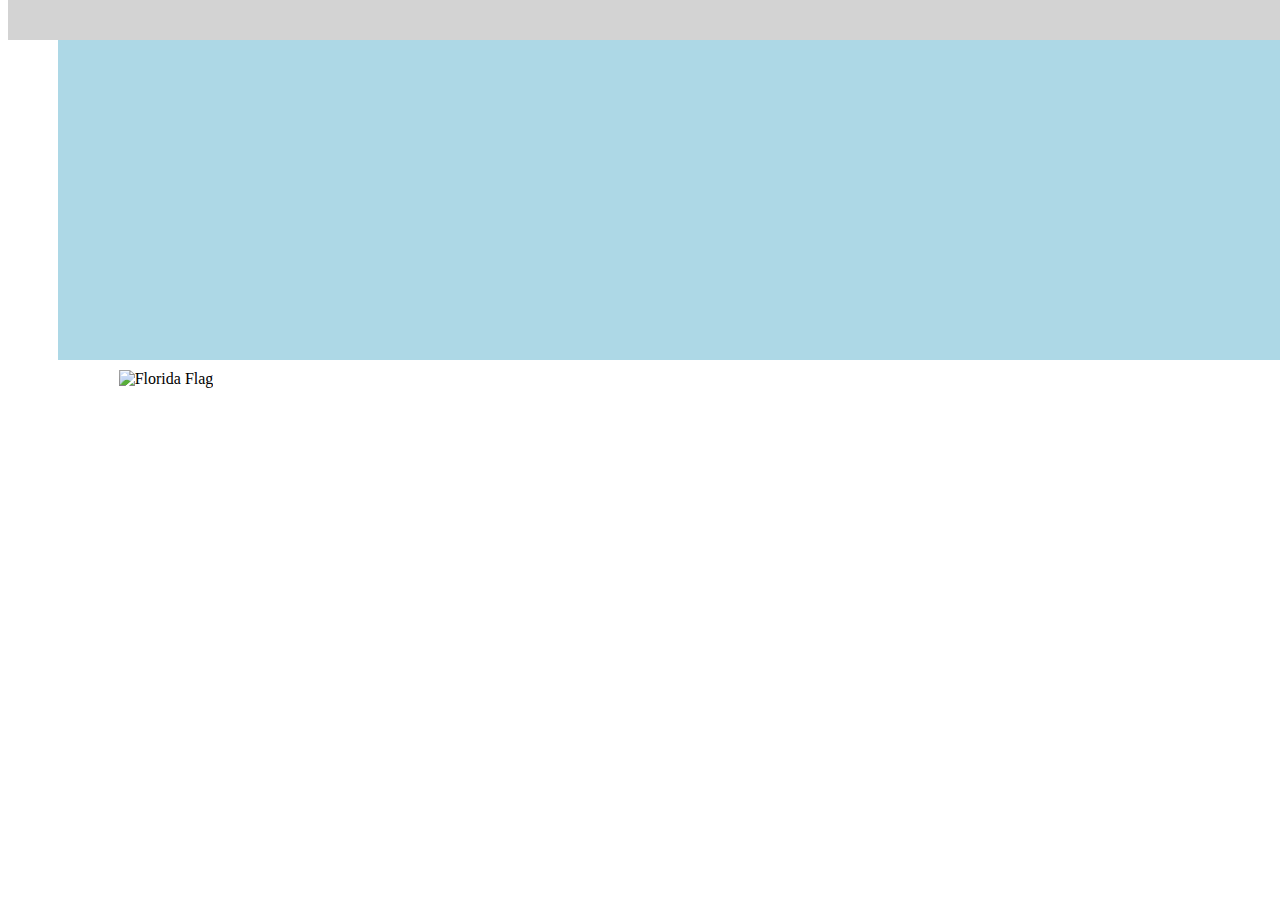
==== florida/florida.html @ f0574c09 "added link to Florida" ====
<!DOCTYPE html>
<html lang="en">
<head>
    <meta charset="UTF-8">
    <meta name="viewport" content="width=device-width, initial-scale=1.0">
    <meta http-equiv="X-UA-Compatible" content="ie=edge">
    <link rel="stylesheet" href="./florida.css">
    <title>Florida</title>
</head>
<body>
    <nav></nav>
    <main>
        <article id = "welcome">Welcome to Florida</article>
        <div class="frame">
            <div class="frame">
                <span class="helper"></span><img src="https://upload.wikimedia.org/wikipedia/commons/f/f7/Flag_of_Florida.svg" alt="Florida Flag" title="Florida Flag">
            </div>
        </div>
        <div class="content">
            <h2>Florida Flag</h2>
        </div>
    </main>
</body>
</html>
---- florida/florida.css ----
nav {
    width: 100%;
    height: 40px;
    background-color: lightgrey;
    overflow: hidden;
    position: fixed;
    top: 0;
}

.frame {
    width: 50%;
    height: 350px;
    float: left;
    text-align: center;
    white-space: nowrap;
}

.content {
    padding-top: 40px;
    color: white;
}

#welcome {
    background-color: lightblue;
    width: 100%;
    height: 350px;
    margin: 10px 50px;
}
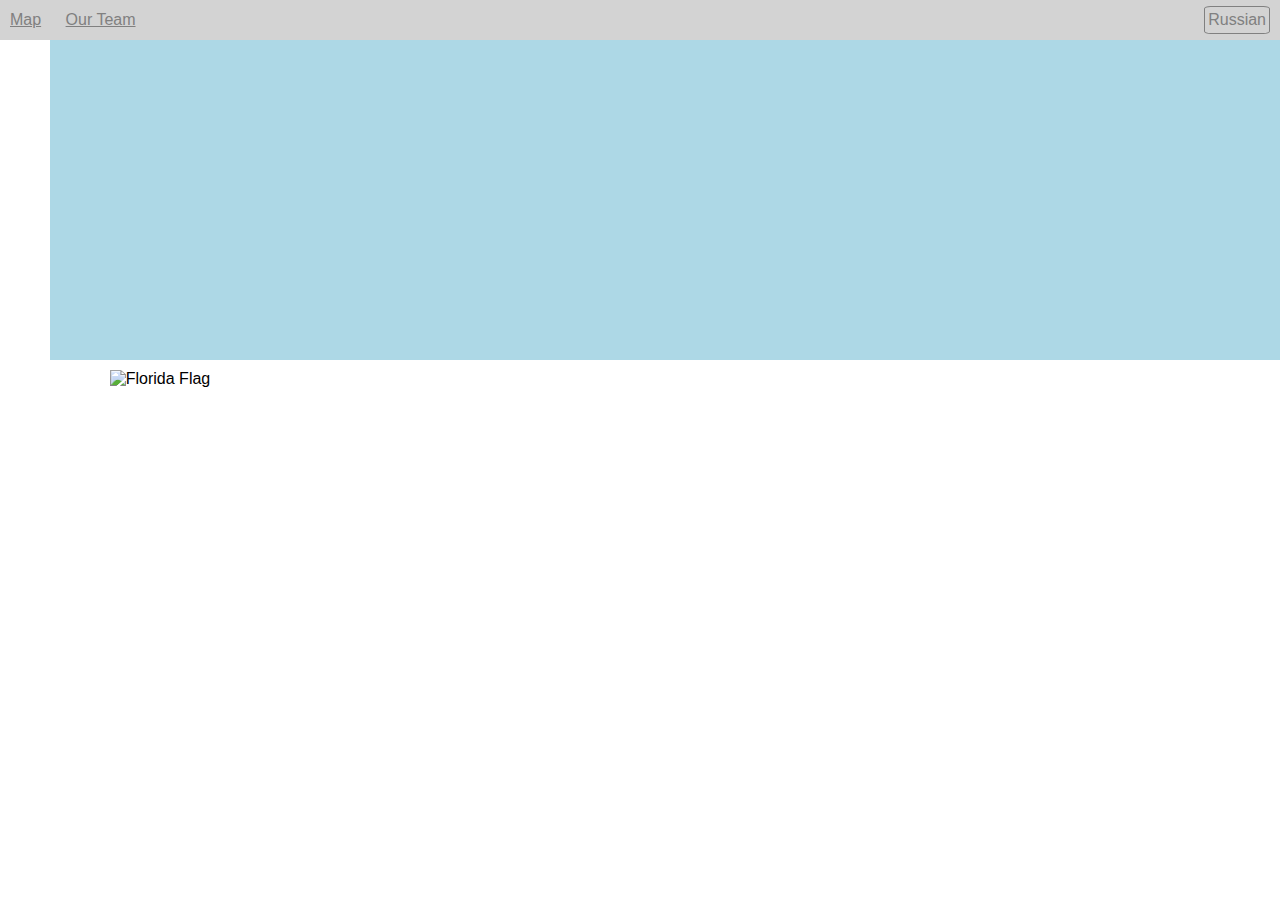
==== commit 413b568e: "resolved conflict" ====
--- a/florida/florida.html
+++ b/florida/florida.html
@@ -8,7 +8,11 @@
     <title>Florida</title>
 </head>
 <body>
-    <nav></nav>
+    <nav>
+        <a href="../index.html">Map</a>
+        <a href="../our-team/our-team.html">Our Team</a>
+        <a id="btnRus" class="btn" href="#">Russian</a>
+    </nav>
     <main>
         <article id = "welcome">Welcome to Florida</article>
         <div class="frame">
--- a/florida/florida.css
+++ b/florida/florida.css
@@ -1,3 +1,11 @@
+html, body {
+    margin: 0;
+    padding: 0;
+    height: 100%;
+    width: 100%;
+    font-family: Arial, Helvetica, sans-serif;
+}
+
 nav {
     width: 100%;
     height: 40px;
@@ -5,6 +13,20 @@
     overflow: hidden;
     position: fixed;
     top: 0;
+}
+
+nav a {
+    line-height: 40px;
+    vertical-align: middle;
+    padding: 0 10px;
+}
+
+a {
+    color: grey;
+}
+
+a:hover {
+    color: black;
 }
 
 .frame {
@@ -25,4 +47,19 @@
     width: 100%;
     height: 350px;
     margin: 10px 50px;
+}
+
+.btn {
+    padding: 3px;
+    border: 1px solid grey;
+    border-radius: 10%;
+    text-decoration: none;
+    color: grey;
+}
+
+#btnRus {
+    position: absolute;
+    right: 10px;
+    line-height: 20px;
+    margin: 6px 0;
 }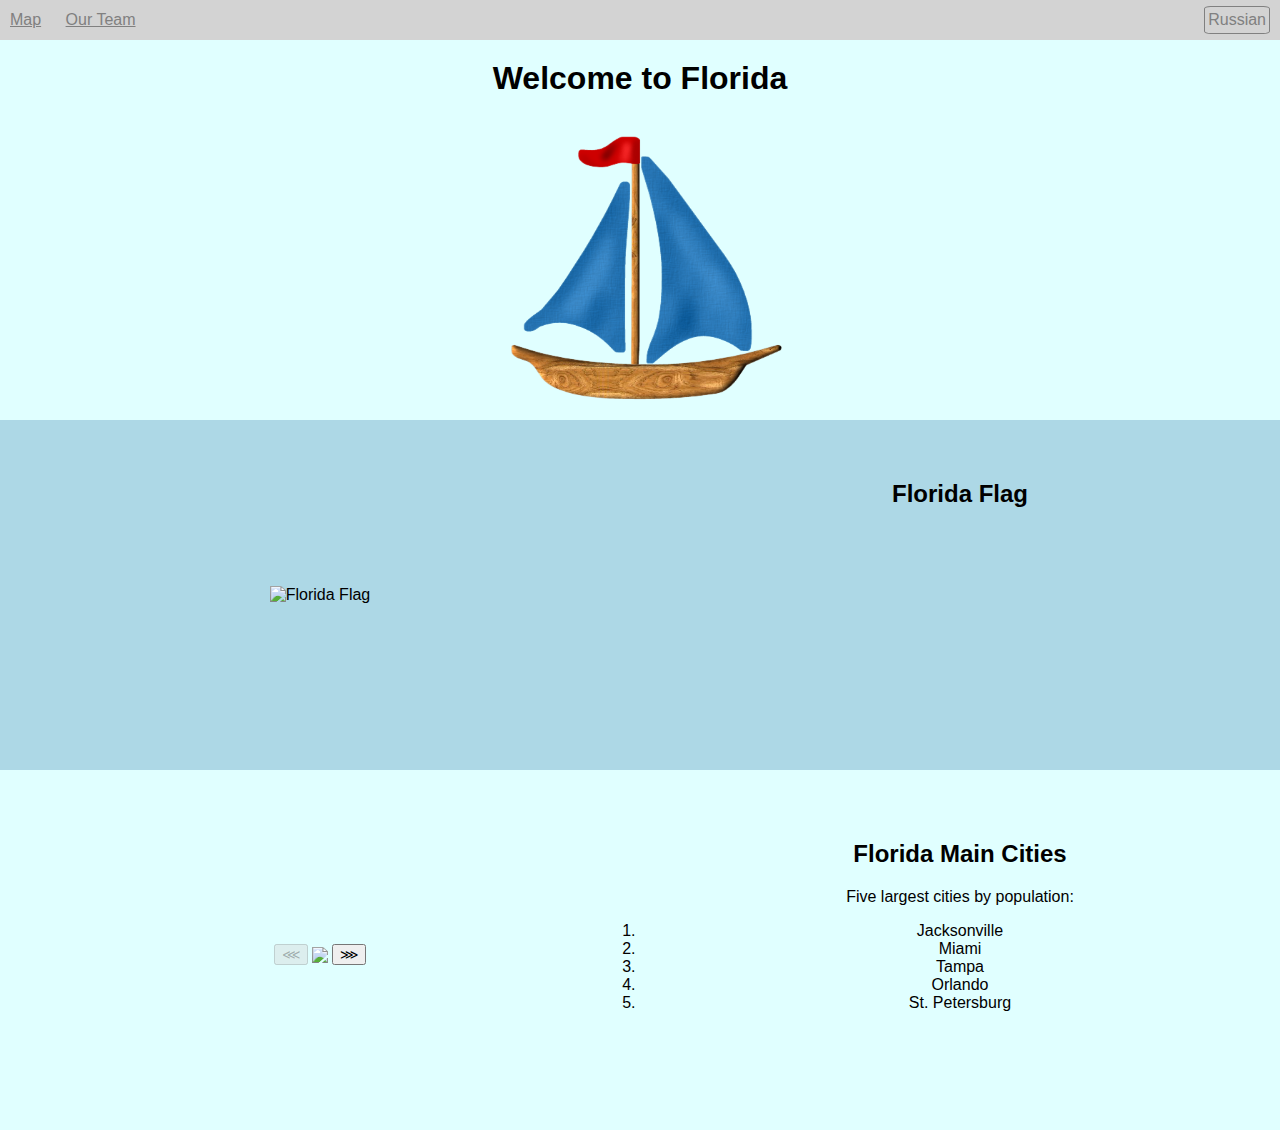
==== commit 45da85f3: "added slider" ====
--- a/florida/florida.html
+++ b/florida/florida.html
@@ -14,15 +14,41 @@
         <a id="btnRus" class="btn" href="#">Russian</a>
     </nav>
     <main>
-        <article id = "welcome">Welcome to Florida</article>
-        <div class="frame">
+        <article id = "welcome">
+            <h1>Welcome to Florida</h1>
+            <div class="animation-block">
+                <div id="animation" onclick="myMove()">
+                    <img src="./boat.png" alt="Boat">
+                </div>
+            </div>
+        </article>
+        <article id="flag" class="blue">
             <div class="frame">
                 <span class="helper"></span><img src="https://upload.wikimedia.org/wikipedia/commons/f/f7/Flag_of_Florida.svg" alt="Florida Flag" title="Florida Flag">
             </div>
-        </div>
-        <div class="content">
-            <h2>Florida Flag</h2>
-        </div>
+            <div class="content">
+                <h2>Florida Flag</h2>
+            </div>
+        </article>
+        <article id = "cities">
+            <div class="frame">
+                <span class="helper"></span><button id="show-prev-btn">&#8920</button>    
+                <img class="slide-img" src="" id="slide-img">
+                <button id="show-next-btn">&#8921</button>
+            </div>
+            <div class="content">
+                <h2>Florida Main Cities</h2>
+                <p>Five largest cities by population:</p>
+                <ol>
+                    <li>Jacksonville</li>
+                    <li>Miami</li>
+                    <li>Tampa</li>
+                    <li>Orlando</li>
+                    <li>St. Petersburg</li>
+                </ol>
+            </div>
+        </article>
     </main>
+    <script type="text/javascript" src="./florida.js"></script>
 </body>
 </html>--- a/florida/florida.css
+++ b/florida/florida.css
@@ -4,6 +4,7 @@
     height: 100%;
     width: 100%;
     font-family: Arial, Helvetica, sans-serif;
+    background-color: lightcyan;
 }
 
 nav {
@@ -19,6 +20,19 @@
     line-height: 40px;
     vertical-align: middle;
     padding: 0 10px;
+}
+
+main {
+    width: 100%;
+    height: 80%;
+    text-align: center;
+    margin-top: 60px;
+}
+article {
+    width: 100%;
+    height: 350px;
+    margin: 10px 0;
+    text-align: center;
 }
 
 a {
@@ -39,14 +53,7 @@
 
 .content {
     padding-top: 40px;
-    color: white;
-}
-
-#welcome {
-    background-color: lightblue;
-    width: 100%;
-    height: 350px;
-    margin: 10px 50px;
+    color: rgb(0, 0, 0);
 }
 
 .btn {
@@ -62,4 +69,42 @@
     right: 10px;
     line-height: 20px;
     margin: 6px 0;
+}
+
+.blue {
+    background-color: lightblue;
+}
+
+article img{
+    max-height: 310px;
+    max-width: 90%;
+    vertical-align: middle;
+}
+
+.helper {
+    display: inline-block;
+    height: 100%;
+    vertical-align: middle;
+}
+
+.animation-block {
+    width: 100%;
+    height: 285px;
+    position: relative;
+    overflow: hidden;
+}
+
+#animation {
+    width: 100%;
+    position: absolute;
+         
+}
+#animation img {
+    width: 285px;
+    height: 285px;
+    cursor: pointer;
+}
+
+#cities {
+    color: black;
 }